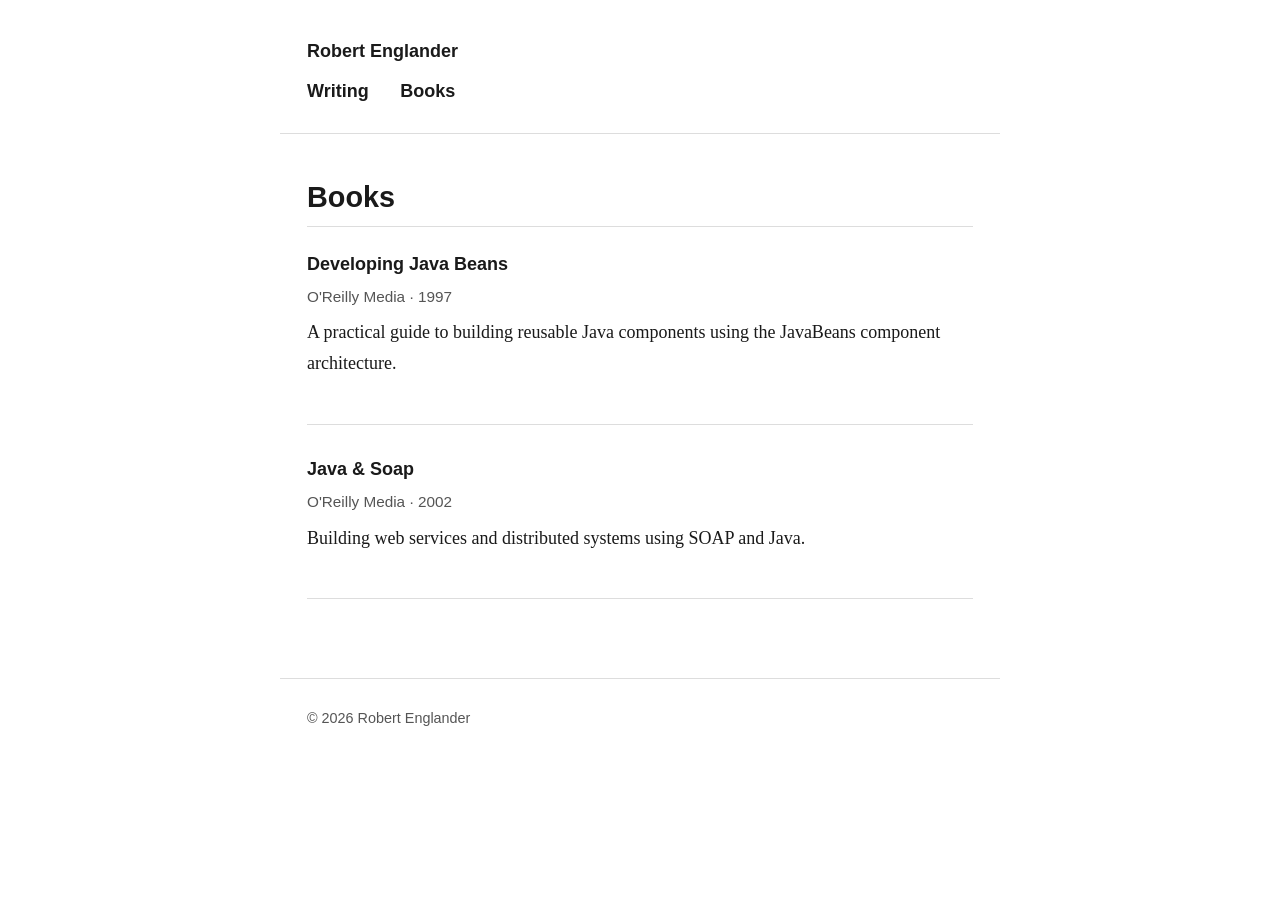
==== books/index.html @ 2e744e75 "Initial site — home, writing, books, whitepaper, ACM Queue article" ====
<!DOCTYPE html>
<html lang="en">
<head>
  <meta charset="UTF-8">
  <meta name="viewport" content="width=device-width, initial-scale=1.0">
  <title>Books — Robert Englander</title>
  <meta name="description" content="Books by Robert Englander, published by O'Reilly Media.">
  <link rel="stylesheet" href="/css/style.css">
</head>
<body>

<header class="site-header">
  <a href="/">Robert Englander</a>
  <nav>
    <a href="/writing/">Writing</a>
    <a href="/books/">Books</a>
  </nav>
</header>

<main>
  <h1>Books</h1>

  <ul class="book-list">
    <li>
      <span class="item-title">Developing Java Beans</span>
      <span class="item-meta">O'Reilly Media · 1997</span>
      <p>A practical guide to building reusable Java components using the JavaBeans component architecture.</p>
    </li>
    <li>
      <span class="item-title">Java &amp; Soap</span>
      <span class="item-meta">O'Reilly Media · 2002</span>
      <p>Building web services and distributed systems using SOAP and Java.</p>
    </li>
  </ul>
</main>

<footer class="site-footer">
  &copy; 2026 Robert Englander
</footer>

</body>
</html>
---- css/style.css ----
*, *::before, *::after { box-sizing: border-box; }

:root {
  --text: #1a1a1a;
  --muted: #555;
  --border: #ddd;
  --bg: #fff;
  --max-width: 720px;
  --font-serif: Georgia, 'Times New Roman', serif;
  --font-sans: -apple-system, BlinkMacSystemFont, 'Segoe UI', Helvetica, Arial, sans-serif;
}

html { font-size: 18px; }

body {
  font-family: var(--font-serif);
  color: var(--text);
  background: var(--bg);
  margin: 0;
  padding: 0;
  line-height: 1.7;
}

.site-header {
  padding: 2rem 1.5rem 1.5rem;
  border-bottom: 1px solid var(--border);
  max-width: var(--max-width);
  margin: 0 auto;
}

.site-header a {
  font-family: var(--font-sans);
  font-size: 1rem;
  font-weight: 600;
  color: var(--text);
  text-decoration: none;
}

.site-header a:hover { text-decoration: underline; }

nav {
  margin-top: 0.5rem;
  font-family: var(--font-sans);
  font-size: 0.9rem;
}

nav a {
  color: var(--muted);
  text-decoration: none;
  margin-right: 1.5rem;
  font-weight: 400;
}

nav a:hover { color: var(--text); }

main {
  max-width: var(--max-width);
  margin: 0 auto;
  padding: 2.5rem 1.5rem 4rem;
}

h1 {
  font-family: var(--font-sans);
  font-size: 1.6rem;
  font-weight: 700;
  line-height: 1.3;
  margin: 0 0 0.5rem;
}

h2 {
  font-family: var(--font-sans);
  font-size: 1.2rem;
  font-weight: 600;
  margin: 2.5rem 0 0.75rem;
  line-height: 1.4;
}

h3 {
  font-family: var(--font-sans);
  font-size: 1rem;
  font-weight: 600;
  margin: 2rem 0 0.5rem;
}

p { margin: 0 0 1.25rem; }

a { color: var(--text); }

a:hover { color: #000; }

.subtitle {
  font-family: var(--font-sans);
  font-size: 0.95rem;
  color: var(--muted);
  margin-bottom: 2rem;
}

.meta {
  font-family: var(--font-sans);
  font-size: 0.85rem;
  color: var(--muted);
  margin-bottom: 2.5rem;
}

blockquote {
  border-left: 3px solid var(--border);
  margin: 1.5rem 0;
  padding: 0.25rem 1.25rem;
  color: var(--muted);
  font-style: italic;
}

blockquote p { margin-bottom: 0; }

hr {
  border: none;
  border-top: 1px solid var(--border);
  margin: 2.5rem 0;
}

ul, ol {
  padding-left: 1.5rem;
  margin: 0 0 1.25rem;
}

li { margin-bottom: 0.4rem; }

strong { font-weight: 700; }

.writing-list {
  list-style: none;
  padding: 0;
  margin: 0;
}

.writing-list li {
  padding: 1.25rem 0;
  border-bottom: 1px solid var(--border);
}

.writing-list li:first-child { border-top: 1px solid var(--border); }

.writing-list .item-title {
  font-family: var(--font-sans);
  font-size: 1rem;
  font-weight: 600;
  display: block;
  margin-bottom: 0.25rem;
}

.writing-list .item-meta {
  font-family: var(--font-sans);
  font-size: 0.85rem;
  color: var(--muted);
  display: block;
  margin-bottom: 0.4rem;
}

.writing-list .item-desc {
  font-size: 0.95rem;
  color: var(--muted);
  margin: 0;
}

.book-list {
  list-style: none;
  padding: 0;
  margin: 0;
}

.book-list li {
  padding: 1.25rem 0;
  border-bottom: 1px solid var(--border);
}

.book-list li:first-child { border-top: 1px solid var(--border); }

.book-list .item-title {
  font-family: var(--font-sans);
  font-size: 1rem;
  font-weight: 600;
  display: block;
  margin-bottom: 0.25rem;
}

.book-list .item-meta {
  font-family: var(--font-sans);
  font-size: 0.85rem;
  color: var(--muted);
  display: block;
  margin-bottom: 0.4rem;
}

.download-link {
  font-family: var(--font-sans);
  font-size: 0.85rem;
  display: inline-block;
  margin-top: 1.5rem;
  padding: 0.4rem 0.9rem;
  border: 1px solid var(--border);
  border-radius: 3px;
  text-decoration: none;
  color: var(--muted);
}

.download-link:hover {
  border-color: var(--text);
  color: var(--text);
}

.site-footer {
  max-width: var(--max-width);
  margin: 0 auto;
  padding: 1.5rem;
  border-top: 1px solid var(--border);
  font-family: var(--font-sans);
  font-size: 0.8rem;
  color: var(--muted);
}

@media (max-width: 600px) {
  html { font-size: 16px; }
  main { padding: 2rem 1rem 3rem; }
  .site-header { padding: 1.5rem 1rem 1rem; }
}
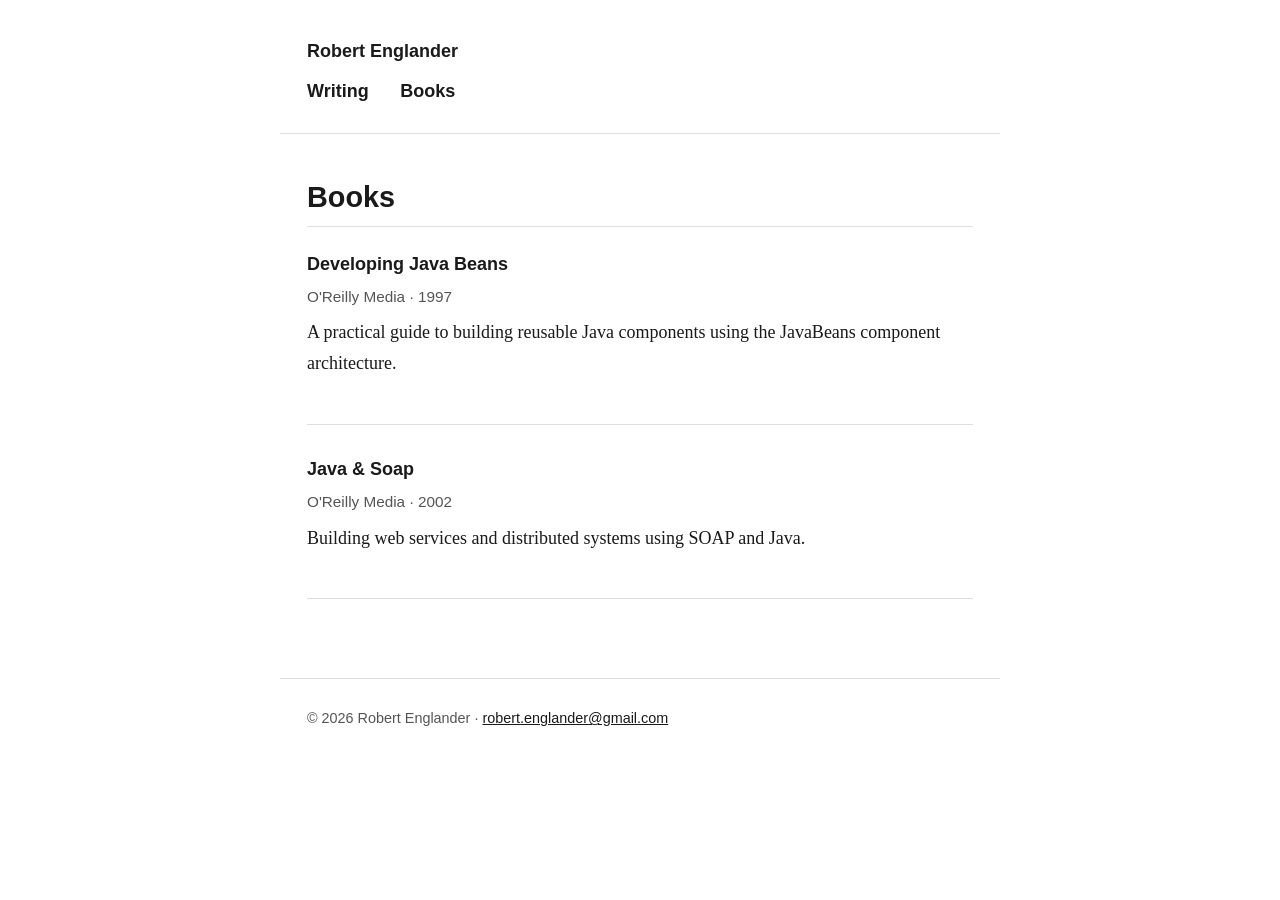
==== commit 038d2a56: "Add contact email to footer on all pages Co-Authored-By: Claude Sonnet 4.6 <noreply@anthropic.com>" ====
--- a/books/index.html
+++ b/books/index.html
@@ -35,7 +35,7 @@
 </main>
 
 <footer class="site-footer">
-  &copy; 2026 Robert Englander
+  &copy; 2026 Robert Englander &middot; <a href="mailto:robert.englander@gmail.com">robert.englander@gmail.com</a>
 </footer>
 
 </body>
